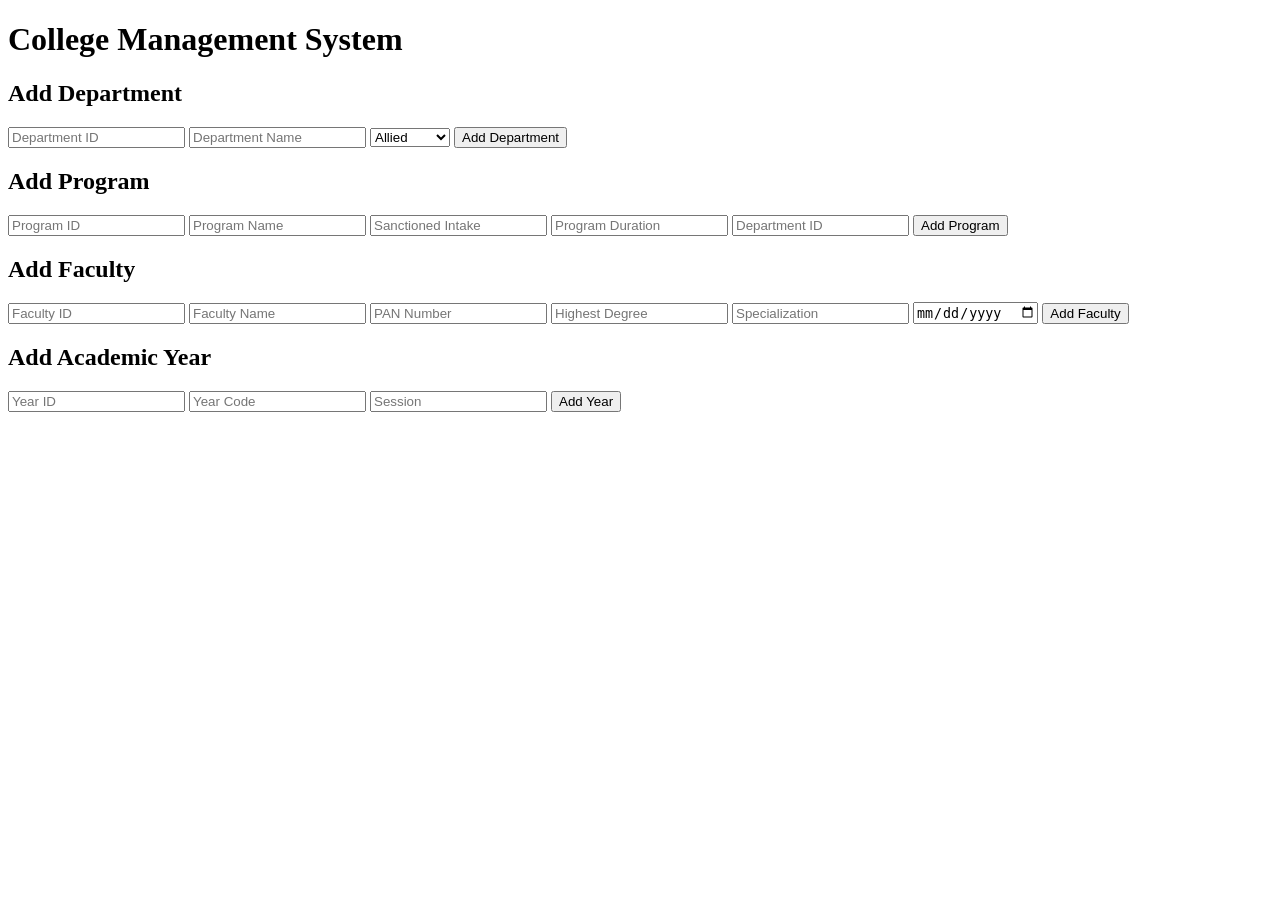
==== index.html @ e8e736f5 "Add initial HTML structure for College Management System" ====
<!DOCTYPE html>
<html>
<head>
    <title>College Management System</title>
    <link rel="stylesheet" href="style.css">
</head>

<body>

<h1>College Management System</h1>

<div class="container">

<!-- Department -->
<section>
<h2>Add Department</h2>

<input type="number" id="dept_id" placeholder="Department ID">
<input type="text" id="dept_name" placeholder="Department Name">

<select id="is_allied">
<option value="true">Allied</option>
<option value="false">Not Allied</option>
</select>

<button onclick="addDepartment()">Add Department</button>
</section>


<!-- Program -->
<section>
<h2>Add Program</h2>

<input type="number" id="program_id" placeholder="Program ID">
<input type="text" id="program_name" placeholder="Program Name">
<input type="number" id="sanctioned_intake" placeholder="Sanctioned Intake">
<input type="number" id="program_duration" placeholder="Program Duration">
<input type="number" id="dept_program" placeholder="Department ID">

<button onclick="addProgram()">Add Program</button>
</section>


<!-- Faculty -->
<section>
<h2>Add Faculty</h2>

<input type="number" id="faculty_id" placeholder="Faculty ID">
<input type="text" id="faculty_name" placeholder="Faculty Name">
<input type="text" id="pan_no" placeholder="PAN Number">
<input type="text" id="degree" placeholder="Highest Degree">
<input type="text" id="specialization" placeholder="Specialization">
<input type="date" id="joining_date">

<button onclick="addFaculty()">Add Faculty</button>

</section>


<!-- Academic Year -->
<section>

<h2>Add Academic Year</h2>

<input type="number" id="year_id" placeholder="Year ID">
<input type="text" id="year_code" placeholder="Year Code">
<input type="text" id="academic_session" placeholder="Session">

<button onclick="addYear()">Add Year</button>

</section>

</div>

<script src="script.js"></script>

</body>
</html>
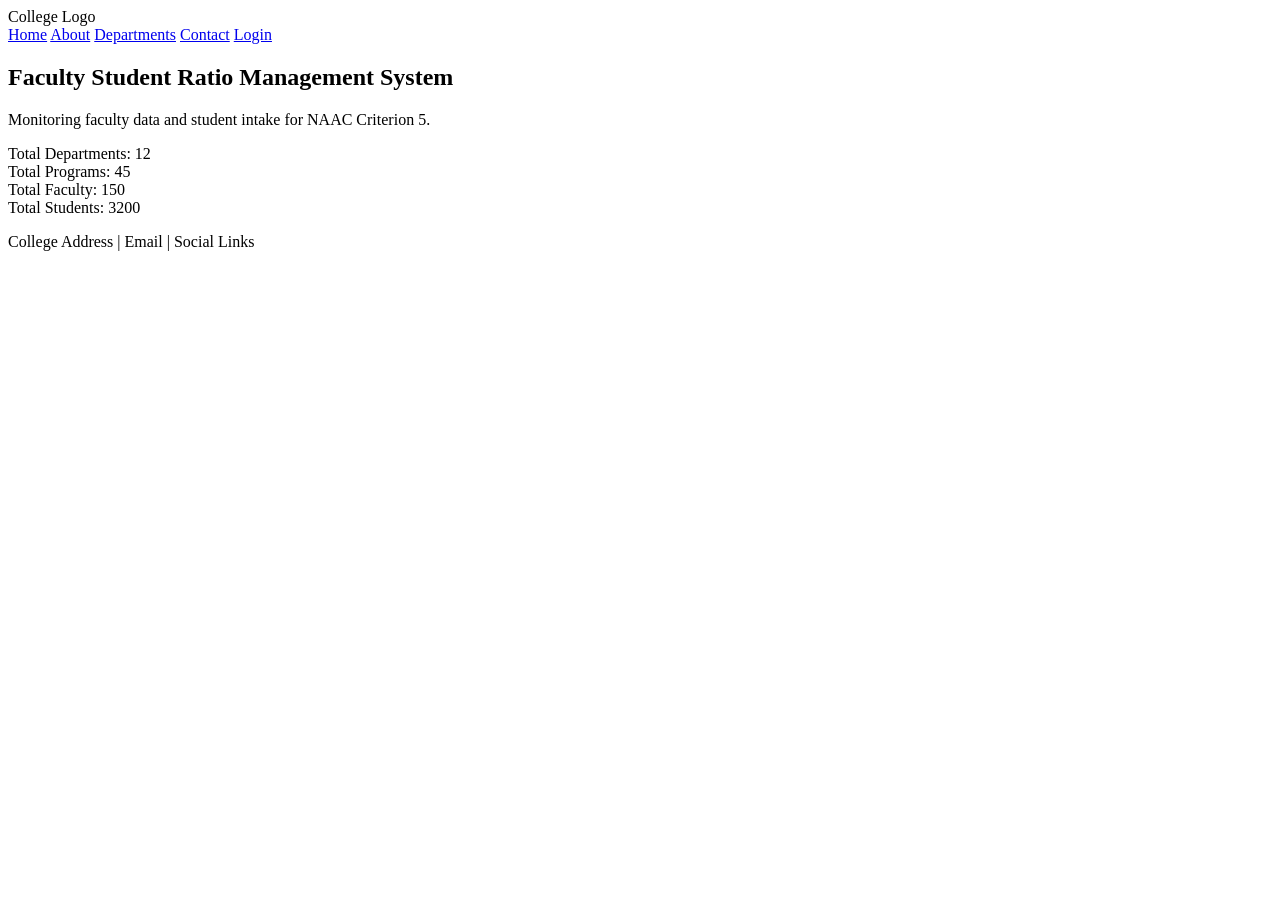
==== commit 5fd16e7f: "Update title and structure for Faculty Student Ratio System" ====
--- a/index.html
+++ b/index.html
@@ -1,78 +1,38 @@
 <!DOCTYPE html>
 <html>
 <head>
-    <title>College Management System</title>
-    <link rel="stylesheet" href="style.css">
+<title>Faculty Student Ratio System</title>
+<link rel="stylesheet" href="css/style.css">
 </head>
 
 <body>
 
-<h1>College Management System</h1>
+<header class="navbar">
+  <div class="logo">College Logo</div>
+  <nav>
+    <a href="#">Home</a>
+    <a href="#">About</a>
+    <a href="#">Departments</a>
+    <a href="#">Contact</a>
+    <a href="login.html">Login</a>
+  </nav>
+</header>
 
-<div class="container">
-
-<!-- Department -->
-<section>
-<h2>Add Department</h2>
-
-<input type="number" id="dept_id" placeholder="Department ID">
-<input type="text" id="dept_name" placeholder="Department Name">
-
-<select id="is_allied">
-<option value="true">Allied</option>
-<option value="false">Not Allied</option>
-</select>
-
-<button onclick="addDepartment()">Add Department</button>
+<section class="hero">
+  <h1>Faculty Student Ratio Management System</h1>
+  <p>Monitoring faculty data and student intake for NAAC Criterion 5.</p>
 </section>
 
-
-<!-- Program -->
-<section>
-<h2>Add Program</h2>
-
-<input type="number" id="program_id" placeholder="Program ID">
-<input type="text" id="program_name" placeholder="Program Name">
-<input type="number" id="sanctioned_intake" placeholder="Sanctioned Intake">
-<input type="number" id="program_duration" placeholder="Program Duration">
-<input type="number" id="dept_program" placeholder="Department ID">
-
-<button onclick="addProgram()">Add Program</button>
+<section class="stats">
+  <div class="card">Total Departments: 12</div>
+  <div class="card">Total Programs: 45</div>
+  <div class="card">Total Faculty: 150</div>
+  <div class="card">Total Students: 3200</div>
 </section>
 
-
-<!-- Faculty -->
-<section>
-<h2>Add Faculty</h2>
-
-<input type="number" id="faculty_id" placeholder="Faculty ID">
-<input type="text" id="faculty_name" placeholder="Faculty Name">
-<input type="text" id="pan_no" placeholder="PAN Number">
-<input type="text" id="degree" placeholder="Highest Degree">
-<input type="text" id="specialization" placeholder="Specialization">
-<input type="date" id="joining_date">
-
-<button onclick="addFaculty()">Add Faculty</button>
-
-</section>
-
-
-<!-- Academic Year -->
-<section>
-
-<h2>Add Academic Year</h2>
-
-<input type="number" id="year_id" placeholder="Year ID">
-<input type="text" id="year_code" placeholder="Year Code">
-<input type="text" id="academic_session" placeholder="Session">
-
-<button onclick="addYear()">Add Year</button>
-
-</section>
-
-</div>
-
-<script src="script.js"></script>
+<footer>
+  <p>College Address | Email | Social Links</p>
+</footer>
 
 </body>
 </html>
